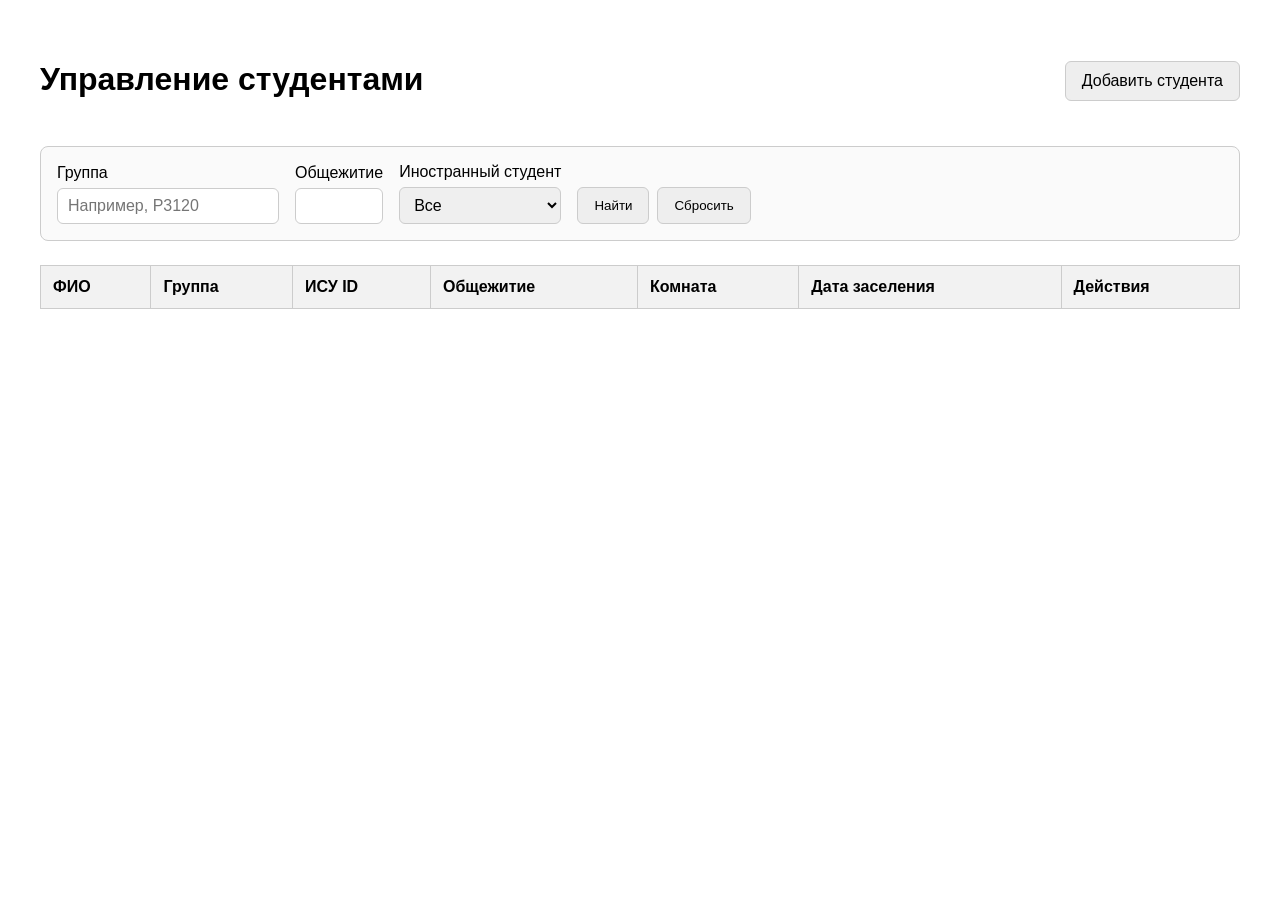
==== templates/index.html @ 852bed4d "first commit" ====
<!DOCTYPE html> <!-- Сообщает браузеру: Это современный HTML5-документ. -->
<html lang="ru"> <!-- Это корневой элемент страницы. -->

<head> <!-- содержит служебную информацию о странице. -->
    <meta charset="UTF-8"> <!-- указывает кодировку. -->
    <title>Управление студентами</title>
    <link rel="stylesheet" href="/static/css/style.css"> <!-- подключение style.css. -->
    <link rel="icon" href="/static/favicon.ico">
</head>

<body> <!-- пользователь непосредственно видит на странице. -->

<header class="page-header">  <!-- универсальный контейнер. -->
    <h1>Управление студентами</h1>  <!-- heading level 1 - главный заголовок страницы. -->

    <a href="student-form.html" class="add-button"> <!-- anchor (ссылка). -->
        Добавить студента
    </a>
</header>

<main>
    <section class="filters">
        <div class="filter-field">
            <label for="filterGroup">Группа</label>
            <input
                    type="text"
                    id="filterGroup"
                    placeholder="Например, P3120"
                    pattern="[A-Z][1-9][1-4][0-9]{2}"
            >
        </div>

        <div class="filter-field">
            <label for="filterDormitory">Общежитие</label>
            <input
                    type="number"
                    id="filterDormitory"
                    min="1"
                    max="99"
            >
        </div>

        <div class="filter-field">
            <label for="filterIsForeign">Иностранный студент</label>

            <select id="filterIsForeign">
                <option value="">Все</option>
                <option value="true">Да</option>
                <option value="false">Нет</option>
            </select>
        </div>

        <div class="filter-actions">
            <button type="button" id="applyFilters">
                Найти
            </button>

            <button type="button" id="resetFilters">
                Сбросить
            </button>
        </div>
    </section>
    <div class="table-wrapper">
        <table id="studentsTable"> <!-- контейнер всей таблицы. -->
            <thead> <!-- table head (шапка таблицы) -->
            <tr> <!-- table row (строка таблицы). -->
                <th>ФИО</th> <!-- table header (ячейка-заголовок.) -->
                <th>Группа</th>
                <th>ИСУ ID</th>
                <th>Общежитие</th>
                <th>Комната</th>
                <th>Дата заселения</th>
                <th>Действия</th>
            </tr>
            </thead>

            <tbody id="studentsTableBody"> <!-- table body (основное содержимое таблицы). -->
            </tbody>
        </table>
    </div>
</main>

<script src="/static/js/db.js"></script> <!-- подключение db.js. -->
<script src="/static/js/students.js"></script> <!-- подключение students.js. -->

</body>
</html>
---- static/css/style.css ----
* {
    box-sizing: border-box;
}

body {
    font-family: Arial, sans-serif;
    margin: 2.5rem;
    overflow-x: hidden;
}

h1 {
    margin-bottom: 1.5rem;
}

table {
    width: 100%;
    min-width: 50rem;
    border-collapse: collapse;
}

th,
td {
    padding: 0.75rem;
    border: 1px solid #cccccc;
    text-align: left;
}

th {
    background-color: #f2f2f2;
}

.page-header {
    display: flex;
    justify-content: space-between;
    align-items: center;
    margin-bottom: 1.5rem;
}

.add-button {
    display: inline-block;
    padding: 0.625rem 1rem;
    background-color: #eeeeee;
    color: #000000;
    border: 1px solid #cccccc;
    border-radius: 0.375rem;
    text-decoration: none;
    cursor: pointer;
}

.actions {
    display: flex;
    gap: 0.5rem;
}

button {
    cursor: pointer;
}

form {
    width: 100%;
    max-width: 37.5rem;
}

.form-field {
    display: flex;
    flex-direction: column;
    gap: 0.375rem;
    margin-bottom: 1rem;
}

.form-field input:not([type="checkbox"]),
.form-field textarea {
    padding: 0.625rem;
    border: 1px solid #cccccc;
    border-radius: 0.375rem;
    font-size: 1rem;
}

.form-field textarea {
    min-height: 6.25rem;
    resize: vertical;
}

form button {
    padding: 0.625rem 1rem;
    border: none;
    border-radius: 0.375rem;
}

.student-details {
    width: 100%;
    border: 1px solid #cccccc;
    border-radius: 0.5rem;
    overflow: hidden;
}

.detail-item {
    display: flex;
    gap: 1rem;
    padding: 1rem;
    border-bottom: 1px solid #eeeeee;
    align-items: flex-start;
}

.detail-item:last-child {
    border-bottom: none;
}

.detail-label {
    width: 20%;
    min-width: 10rem;
    font-weight: bold;
}

.detail-value {
    width: 80%;
    overflow-wrap: anywhere;
    white-space: pre-wrap;
}

.detail-label {
    width: 40%;
    font-weight: bold;
}

.detail-value {
    width: 60%;
}

.table-wrapper {
    width: 100%;
    overflow-x: auto;
}
.filters {
    display: flex;
    flex-wrap: wrap;
    gap: 1rem;
    align-items: flex-end;
    margin-bottom: 1.5rem;
    padding: 1rem;
    border: 1px solid #cccccc;
    border-radius: 0.5rem;
    background-color: #fafafa;
}

.filter-field {
    display: flex;
    flex-direction: column;
    gap: 0.375rem;
}

.filter-field input,
.filter-field select {
    padding: 0.5rem 0.625rem;
    border: 1px solid #cccccc;
    border-radius: 0.375rem;
    font-size: 1rem;
}

.filter-actions {
    display: flex;
    gap: 0.5rem;
}

.filter-actions button {
    padding: 0.625rem 1rem;
    border: 1px solid #cccccc;
    border-radius: 0.375rem;
    background-color: #eeeeee;
    cursor: pointer;
}
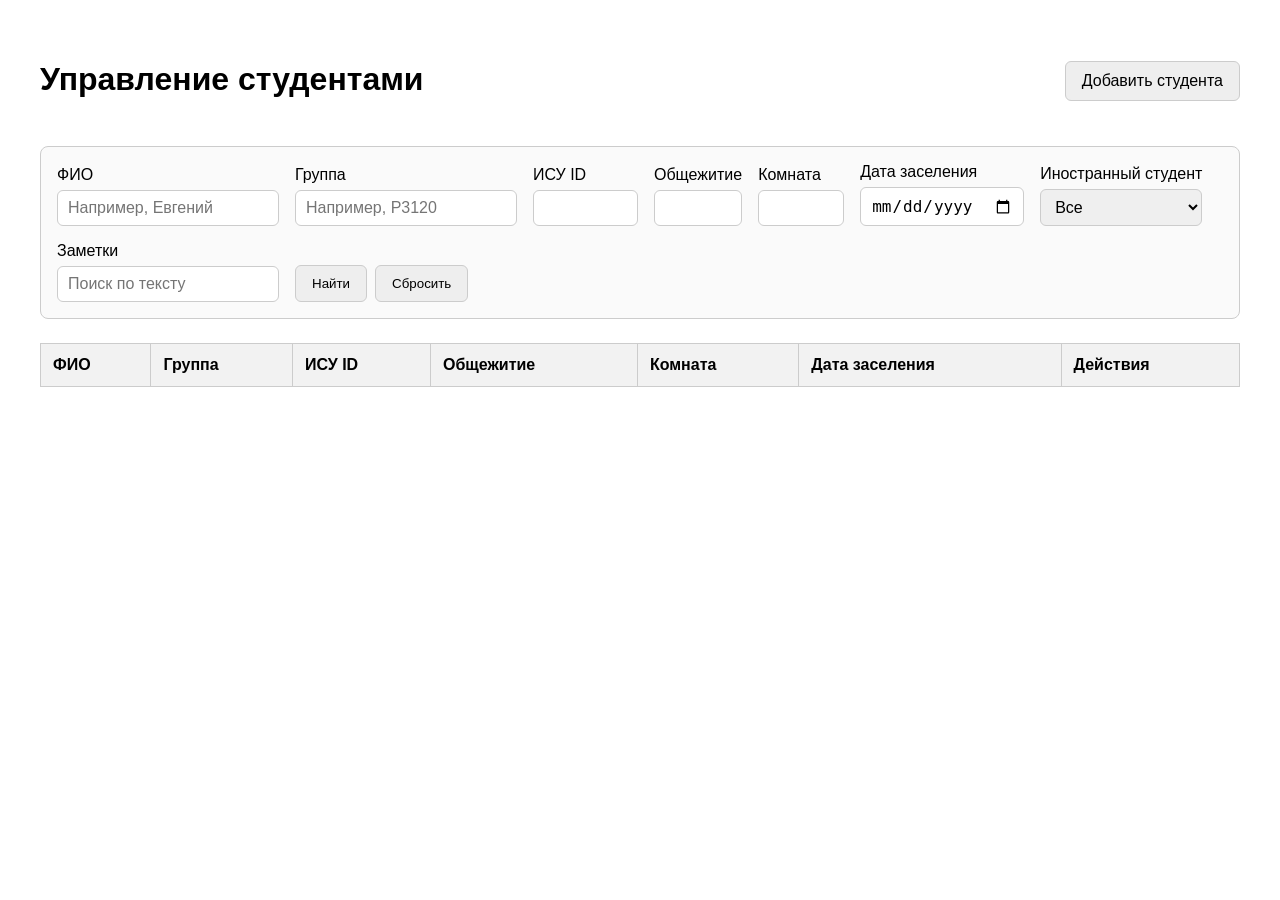
==== commit a67b2c8e: "corrections have been added" ====
--- a/templates/index.html
+++ b/templates/index.html
@@ -21,12 +21,31 @@
 <main>
     <section class="filters">
         <div class="filter-field">
+            <label for="filterFullName">ФИО</label>
+            <input
+                    type="text"
+                    id="filterFullName"
+                    placeholder="Например, Евгений"
+            >
+        </div>
+
+        <div class="filter-field">
             <label for="filterGroup">Группа</label>
             <input
                     type="text"
                     id="filterGroup"
                     placeholder="Например, P3120"
                     pattern="[A-Z][1-9][1-4][0-9]{2}"
+            >
+        </div>
+
+        <div class="filter-field">
+            <label for="filterIsuId">ИСУ ID</label>
+            <input
+                    type="number"
+                    id="filterIsuId"
+                    min="100000"
+                    max="999999"
             >
         </div>
 
@@ -41,8 +60,25 @@
         </div>
 
         <div class="filter-field">
+            <label for="filterRoom">Комната</label>
+            <input
+                    type="number"
+                    id="filterRoom"
+                    min="1"
+                    max="9999"
+            >
+        </div>
+
+        <div class="filter-field">
+            <label for="filterMoveInDate">Дата заселения</label>
+            <input
+                    type="date"
+                    id="filterMoveInDate"
+            >
+        </div>
+
+        <div class="filter-field">
             <label for="filterIsForeign">Иностранный студент</label>
-
             <select id="filterIsForeign">
                 <option value="">Все</option>
                 <option value="true">Да</option>
@@ -50,14 +86,18 @@
             </select>
         </div>
 
+        <div class="filter-field">
+            <label for="filterNotes">Заметки</label>
+            <input
+                    type="text"
+                    id="filterNotes"
+                    placeholder="Поиск по тексту"
+            >
+        </div>
+
         <div class="filter-actions">
-            <button type="button" id="applyFilters">
-                Найти
-            </button>
-
-            <button type="button" id="resetFilters">
-                Сбросить
-            </button>
+            <button type="button" id="applyFilters">Найти</button>
+            <button type="button" id="resetFilters">Сбросить</button>
         </div>
     </section>
     <div class="table-wrapper">
